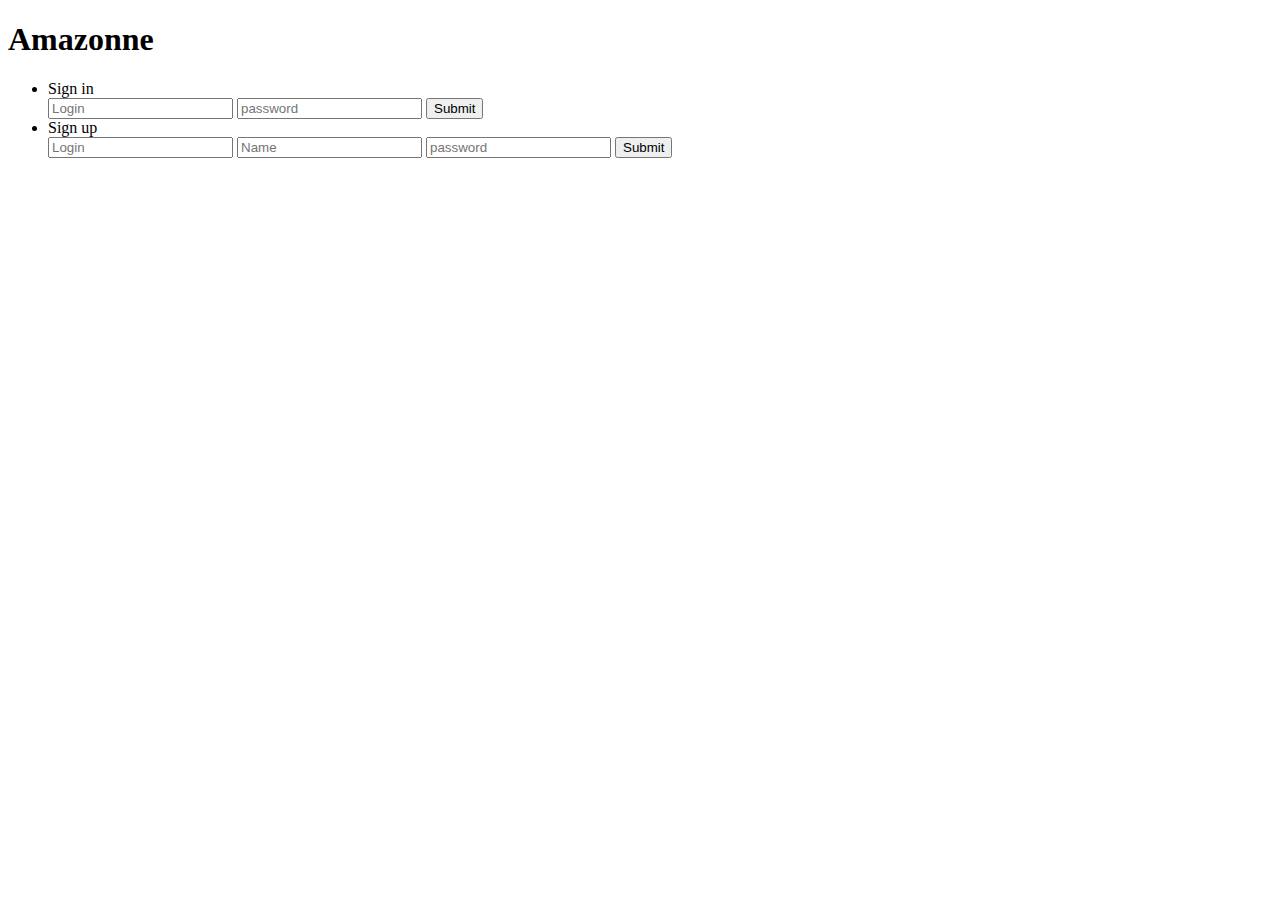
==== index.html @ 4ed9605a "Basic html" ====
<!DOCTYPE html>
<html>
<head>
	<meta charset="utf-8" />
	<link rel="stylesheet" type="text/css" href="style/global.css" />
	<title>Amazonne - Site officiel</title>
</head>
	<body>
		<header>
			<div id="right_header">
				<h1>Amazonne</h1>
			</div>
			<!-- Menu -->
			<div id="left_header">
				<ul>
					<div id="sign_in_div">
						<li>Sign in</li>
						<form method="post" action="#">
							<input type="text" name="#" class="sign_input" placeholder="Login" />
							<input type="password" name="#" class="sign_input" placeholder="password" />
							<input type="submit" name="#" class="sign_submit" />
						</form>
					</div>
					<div id="sign_up_div">
						<li>Sign up</li>
						<form method="post" action="#">
							<input type="text" name="#" class="sign_input" placeholder="Login" />
							<input type="text" name="#" class="sign_input" placeholder="Name" />
							<input type="password" name="#" class="sign_input" placeholder="password" />
							<input type="submit" name="#" class="sign_submit" />
						</form>
					</div>
				</ul>
			</div>
		</header>
		<div id="main_page">
			<section>
			</section>
			<footer>
			</footer>
		</div>
	</body>
</html>
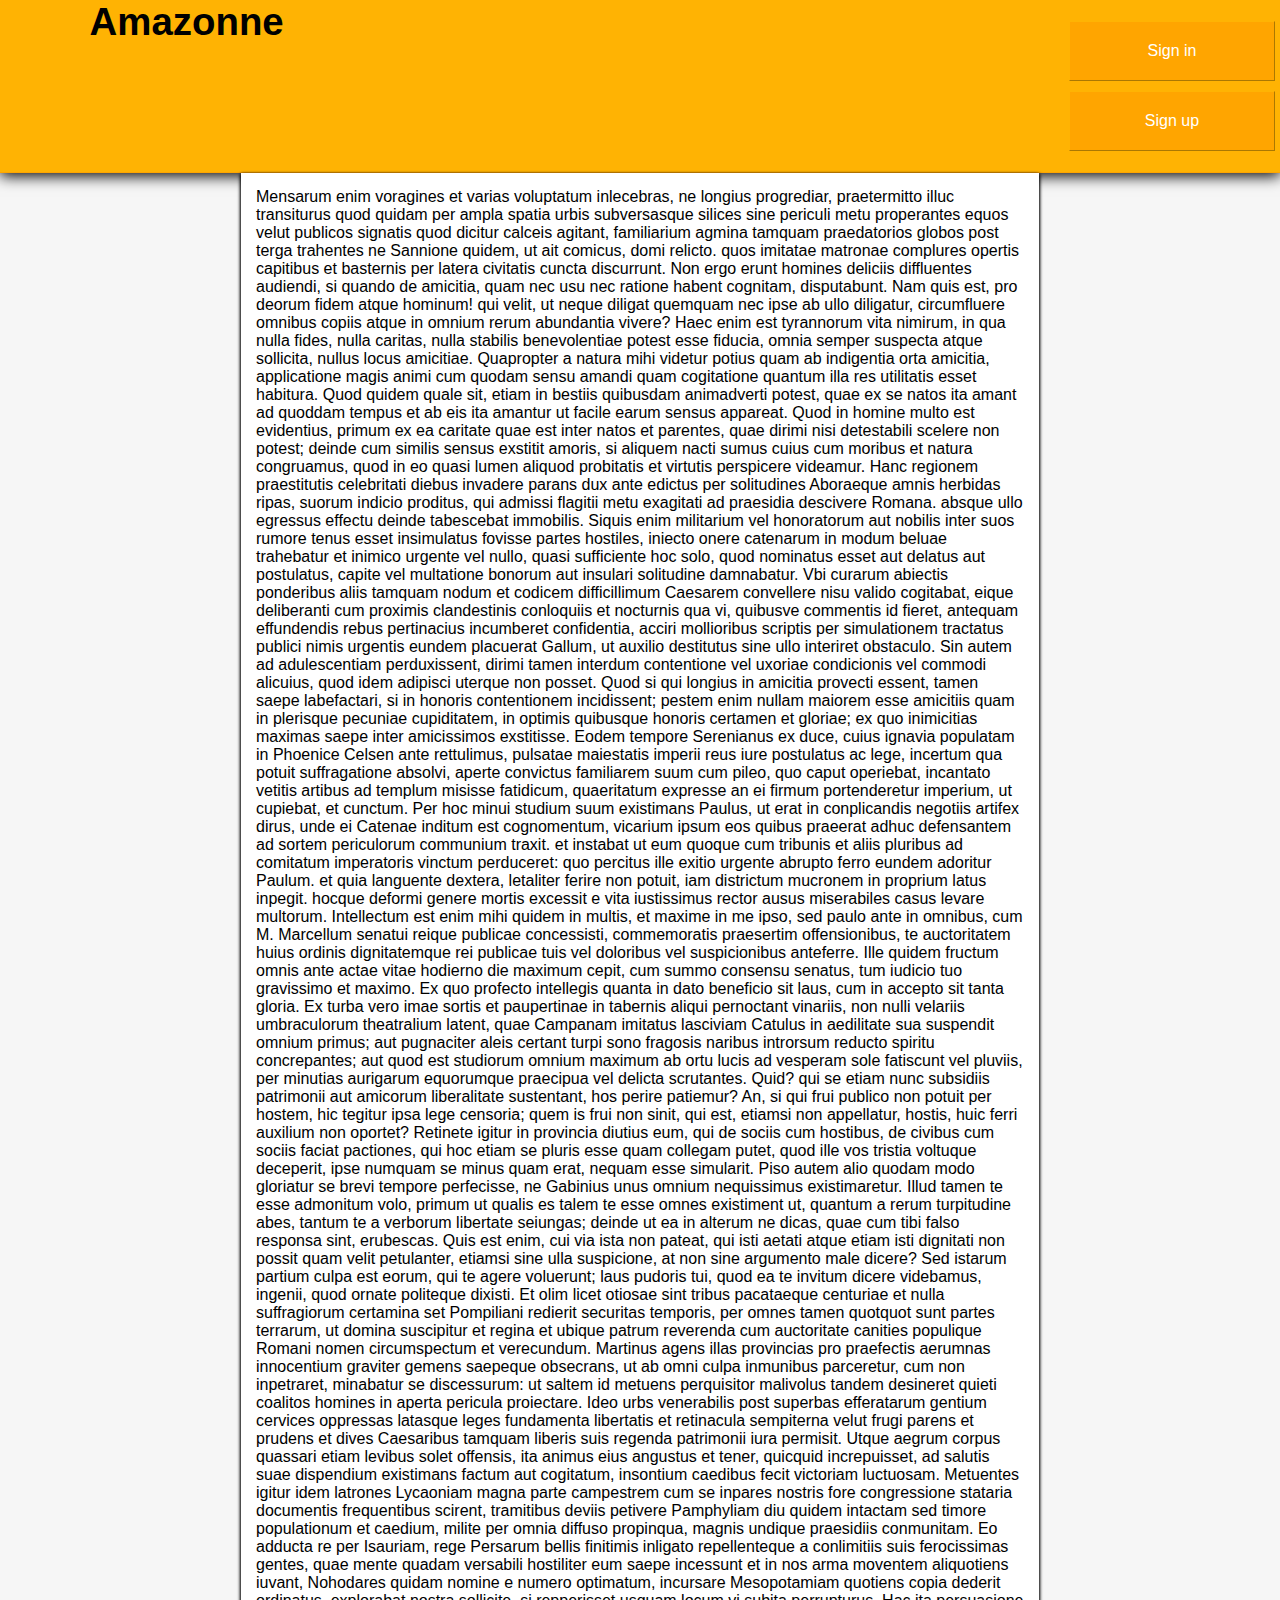
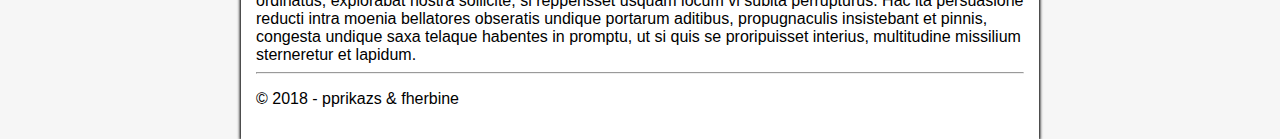
==== commit afcbc3a1: "Adding a first version of the index with CSS stylesheet" ====
--- a/index.html
+++ b/index.html
@@ -7,37 +7,85 @@
 </head>
 	<body>
 		<header>
-			<div id="right_header">
+			<div id="left_header">
 				<h1>Amazonne</h1>
 			</div>
 			<!-- Menu -->
-			<div id="left_header">
+			<div id="right_header">
 				<ul>
 					<div id="sign_in_div">
 						<li>Sign in</li>
+						<div id="sign_in_form">
 						<form method="post" action="#">
-							<input type="text" name="#" class="sign_input" placeholder="Login" />
-							<input type="password" name="#" class="sign_input" placeholder="password" />
-							<input type="submit" name="#" class="sign_submit" />
+							<input type="text" name="#" class="sign_input" placeholder="Login" /><br />
+							<input type="password" name="#" class="sign_input" placeholder="password" /><br />
+							<input type="submit" name="#" class="sign_submit" value="OK"/>
 						</form>
+						</div>
 					</div>
 					<div id="sign_up_div">
 						<li>Sign up</li>
+						<div id="sign_up_form">
 						<form method="post" action="#">
-							<input type="text" name="#" class="sign_input" placeholder="Login" />
-							<input type="text" name="#" class="sign_input" placeholder="Name" />
-							<input type="password" name="#" class="sign_input" placeholder="password" />
-							<input type="submit" name="#" class="sign_submit" />
+							<input type="text" name="#" class="sign_input" placeholder="Login" /><br />
+							<input type="text" name="#" class="sign_input" placeholder="Name" /><br />
+							<input type="password" name="#" class="sign_input" placeholder="password" /><br />
+							<input type="submit" name="#" class="sign_submit" value="OK"/>
 						</form>
+						</div>
 					</div>
 				</ul>
 			</div>
 		</header>
 		<div id="main_page">
 			<section>
+				<!--php : articles cf <article> divided by <hr/> !-->
+				Mensarum enim voragines et varias voluptatum inlecebras, ne longius progrediar, praetermitto illuc transiturus quod quidam per ampla spatia urbis subversasque silices sine periculi metu properantes equos velut publicos signatis quod dicitur calceis agitant, familiarium agmina tamquam praedatorios globos post terga trahentes ne Sannione quidem, ut ait comicus, domi relicto. quos imitatae matronae complures opertis capitibus et basternis per latera civitatis cuncta discurrunt.
+
+Non ergo erunt homines deliciis diffluentes audiendi, si quando de amicitia, quam nec usu nec ratione habent cognitam, disputabunt. Nam quis est, pro deorum fidem atque hominum! qui velit, ut neque diligat quemquam nec ipse ab ullo diligatur, circumfluere omnibus copiis atque in omnium rerum abundantia vivere? Haec enim est tyrannorum vita nimirum, in qua nulla fides, nulla caritas, nulla stabilis benevolentiae potest esse fiducia, omnia semper suspecta atque sollicita, nullus locus amicitiae.
+
+Quapropter a natura mihi videtur potius quam ab indigentia orta amicitia, applicatione magis animi cum quodam sensu amandi quam cogitatione quantum illa res utilitatis esset habitura. Quod quidem quale sit, etiam in bestiis quibusdam animadverti potest, quae ex se natos ita amant ad quoddam tempus et ab eis ita amantur ut facile earum sensus appareat. Quod in homine multo est evidentius, primum ex ea caritate quae est inter natos et parentes, quae dirimi nisi detestabili scelere non potest; deinde cum similis sensus exstitit amoris, si aliquem nacti sumus cuius cum moribus et natura congruamus, quod in eo quasi lumen aliquod probitatis et virtutis perspicere videamur.
+
+Hanc regionem praestitutis celebritati diebus invadere parans dux ante edictus per solitudines Aboraeque amnis herbidas ripas, suorum indicio proditus, qui admissi flagitii metu exagitati ad praesidia descivere Romana. absque ullo egressus effectu deinde tabescebat immobilis.
+
+Siquis enim militarium vel honoratorum aut nobilis inter suos rumore tenus esset insimulatus fovisse partes hostiles, iniecto onere catenarum in modum beluae trahebatur et inimico urgente vel nullo, quasi sufficiente hoc solo, quod nominatus esset aut delatus aut postulatus, capite vel multatione bonorum aut insulari solitudine damnabatur.
+
+Vbi curarum abiectis ponderibus aliis tamquam nodum et codicem difficillimum Caesarem convellere nisu valido cogitabat, eique deliberanti cum proximis clandestinis conloquiis et nocturnis qua vi, quibusve commentis id fieret, antequam effundendis rebus pertinacius incumberet confidentia, acciri mollioribus scriptis per simulationem tractatus publici nimis urgentis eundem placuerat Gallum, ut auxilio destitutus sine ullo interiret obstaculo.
+
+Sin autem ad adulescentiam perduxissent, dirimi tamen interdum contentione vel uxoriae condicionis vel commodi alicuius, quod idem adipisci uterque non posset. Quod si qui longius in amicitia provecti essent, tamen saepe labefactari, si in honoris contentionem incidissent; pestem enim nullam maiorem esse amicitiis quam in plerisque pecuniae cupiditatem, in optimis quibusque honoris certamen et gloriae; ex quo inimicitias maximas saepe inter amicissimos exstitisse.
+
+Eodem tempore Serenianus ex duce, cuius ignavia populatam in Phoenice Celsen ante rettulimus, pulsatae maiestatis imperii reus iure postulatus ac lege, incertum qua potuit suffragatione absolvi, aperte convictus familiarem suum cum pileo, quo caput operiebat, incantato vetitis artibus ad templum misisse fatidicum, quaeritatum expresse an ei firmum portenderetur imperium, ut cupiebat, et cunctum.
+
+Per hoc minui studium suum existimans Paulus, ut erat in conplicandis negotiis artifex dirus, unde ei Catenae inditum est cognomentum, vicarium ipsum eos quibus praeerat adhuc defensantem ad sortem periculorum communium traxit. et instabat ut eum quoque cum tribunis et aliis pluribus ad comitatum imperatoris vinctum perduceret: quo percitus ille exitio urgente abrupto ferro eundem adoritur Paulum. et quia languente dextera, letaliter ferire non potuit, iam districtum mucronem in proprium latus inpegit. hocque deformi genere mortis excessit e vita iustissimus rector ausus miserabiles casus levare multorum.
+
+Intellectum est enim mihi quidem in multis, et maxime in me ipso, sed paulo ante in omnibus, cum M. Marcellum senatui reique publicae concessisti, commemoratis praesertim offensionibus, te auctoritatem huius ordinis dignitatemque rei publicae tuis vel doloribus vel suspicionibus anteferre. Ille quidem fructum omnis ante actae vitae hodierno die maximum cepit, cum summo consensu senatus, tum iudicio tuo gravissimo et maximo. Ex quo profecto intellegis quanta in dato beneficio sit laus, cum in accepto sit tanta gloria.
+
+Ex turba vero imae sortis et paupertinae in tabernis aliqui pernoctant vinariis, non nulli velariis umbraculorum theatralium latent, quae Campanam imitatus lasciviam Catulus in aedilitate sua suspendit omnium primus; aut pugnaciter aleis certant turpi sono fragosis naribus introrsum reducto spiritu concrepantes; aut quod est studiorum omnium maximum ab ortu lucis ad vesperam sole fatiscunt vel pluviis, per minutias aurigarum equorumque praecipua vel delicta scrutantes.
+
+Quid? qui se etiam nunc subsidiis patrimonii aut amicorum liberalitate sustentant, hos perire patiemur? An, si qui frui publico non potuit per hostem, hic tegitur ipsa lege censoria; quem is frui non sinit, qui est, etiamsi non appellatur, hostis, huic ferri auxilium non oportet? Retinete igitur in provincia diutius eum, qui de sociis cum hostibus, de civibus cum sociis faciat pactiones, qui hoc etiam se pluris esse quam collegam putet, quod ille vos tristia voltuque deceperit, ipse numquam se minus quam erat, nequam esse simularit. Piso autem alio quodam modo gloriatur se brevi tempore perfecisse, ne Gabinius unus omnium nequissimus existimaretur.
+
+Illud tamen te esse admonitum volo, primum ut qualis es talem te esse omnes existiment ut, quantum a rerum turpitudine abes, tantum te a verborum libertate seiungas; deinde ut ea in alterum ne dicas, quae cum tibi falso responsa sint, erubescas. Quis est enim, cui via ista non pateat, qui isti aetati atque etiam isti dignitati non possit quam velit petulanter, etiamsi sine ulla suspicione, at non sine argumento male dicere? Sed istarum partium culpa est eorum, qui te agere voluerunt; laus pudoris tui, quod ea te invitum dicere videbamus, ingenii, quod ornate politeque dixisti.
+
+Et olim licet otiosae sint tribus pacataeque centuriae et nulla suffragiorum certamina set Pompiliani redierit securitas temporis, per omnes tamen quotquot sunt partes terrarum, ut domina suscipitur et regina et ubique patrum reverenda cum auctoritate canities populique Romani nomen circumspectum et verecundum.
+
+Martinus agens illas provincias pro praefectis aerumnas innocentium graviter gemens saepeque obsecrans, ut ab omni culpa inmunibus parceretur, cum non inpetraret, minabatur se discessurum: ut saltem id metuens perquisitor malivolus tandem desineret quieti coalitos homines in aperta pericula proiectare.
+
+Ideo urbs venerabilis post superbas efferatarum gentium cervices oppressas latasque leges fundamenta libertatis et retinacula sempiterna velut frugi parens et prudens et dives Caesaribus tamquam liberis suis regenda patrimonii iura permisit.
+
+Utque aegrum corpus quassari etiam levibus solet offensis, ita animus eius angustus et tener, quicquid increpuisset, ad salutis suae dispendium existimans factum aut cogitatum, insontium caedibus fecit victoriam luctuosam.
+
+Metuentes igitur idem latrones Lycaoniam magna parte campestrem cum se inpares nostris fore congressione stataria documentis frequentibus scirent, tramitibus deviis petivere Pamphyliam diu quidem intactam sed timore populationum et caedium, milite per omnia diffuso propinqua, magnis undique praesidiis conmunitam.
+
+Eo adducta re per Isauriam, rege Persarum bellis finitimis inligato repellenteque a conlimitiis suis ferocissimas gentes, quae mente quadam versabili hostiliter eum saepe incessunt et in nos arma moventem aliquotiens iuvant, Nohodares quidam nomine e numero optimatum, incursare Mesopotamiam quotiens copia dederit ordinatus, explorabat nostra sollicite, si repperisset usquam locum vi subita perrupturus.
+
+Hac ita persuasione reducti intra moenia bellatores obseratis undique portarum aditibus, propugnaculis insistebant et pinnis, congesta undique saxa telaque habentes in promptu, ut si quis se proripuisset interius, multitudine missilium sterneretur et lapidum.
 			</section>
 			<footer>
+				<hr />
+				<p>© 2018 - pprikazs & fherbine</p>
 			</footer>
 		</div>
+		<div>
+		</div id="back1"></div>
 	</body>
 </html>--- a/style/global.css
+++ b/style/global.css
@@ -0,0 +1,130 @@
+body
+{
+	font-family: Arial, sans-serif;
+	margin:0;
+	background-color: #f6f6f6;
+}
+header
+{
+	margin:auto;
+	background-color: #ffb303;
+	/*height:150px;*/
+	border-bottom: 1px solid orange;
+	/*width: 90%;*/
+	width:100%;
+	display: flex;
+	flex-direction: raw;
+	justify-content: space-between;
+	box-shadow: 0px 3px 14px black;
+}
+#left_header
+{
+	font-family: Fantasy, Arial, sans-serif;
+	padding-left: 7%;
+	font-size: 1.5vw;
+	margin:0;
+}
+h1
+{
+	margin:0;
+}
+#right_header
+{
+	width: 20%;
+	/*border: 1px solid green;*/
+}
+#right_header ul
+{
+	/*border:1px solid red;*/
+	display: flex;
+	flex-direction: column;
+	justify-content: space-around;
+	list-style-type: none;
+}
+#sign_in_div, #sign_up_div
+{
+	border: 1px outset #ffb303;
+}
+#right_header div
+{
+	text-align: center;
+	color: white;
+	padding: 20px;
+	background-color: orange;
+	margin:5px;
+}
+#sign_in_form, #sign_up_form
+{
+	display:none;
+}
+#sign_in_div:hover, #sign_up_div:hover
+{
+	background-color: #ff9900;
+	border: 1px inset #ffb303;
+}
+#sign_in_div:hover #sign_in_form
+{
+	display: block;
+	/*height: 100px;*/
+	width: 12vw;
+	position: absolute;
+	background: none;
+	display: flex;
+	/*border: 1px solid blue;*/
+}
+#sign_up_div:hover #sign_up_form
+{
+	display: block;
+	position: absolute;
+	/*height: 100px;*/
+	width: 12vw;
+	background: none;
+	display: flex;
+	/*border: 1px solid blue;*/
+}
+#sign_in_form form, #sign_up_form form
+{
+	margin: auto;
+	padding: 10px;
+	width: 100%;
+	background-color: #ff9900;
+	border: 1px solid #ffb303;
+	display: flex;
+	flex-direction: column;
+	justify-content: space-around;
+	position: relative;
+	top: -6px;
+}
+.sign_input
+{
+	margin: auto;
+	width:80%;
+	height:25px;
+}
+.sign_submit
+{
+	margin: auto;
+	width:80%;
+	border: none;
+	background-color: #ff9900;
+	border: 1px outset #ffb303;
+	height:50px;
+	color: white;
+	font-size: 0.6vw;
+	text-shadow: 1px 1px 0px black;
+}
+.sign_submit:hover
+{
+	background-color: #ff9900;
+	border: 1px inset #ffb303;
+	text-shadow: -1px -1px 2px #ffb303;
+}
+#main_page
+{
+	background-color: white;
+	/*border: 1px solid black;*/
+	box-shadow: 1px 1px 3px black, -1px 1px 3px black;
+	margin:auto;
+	width:60%;
+	padding: 15px;
+}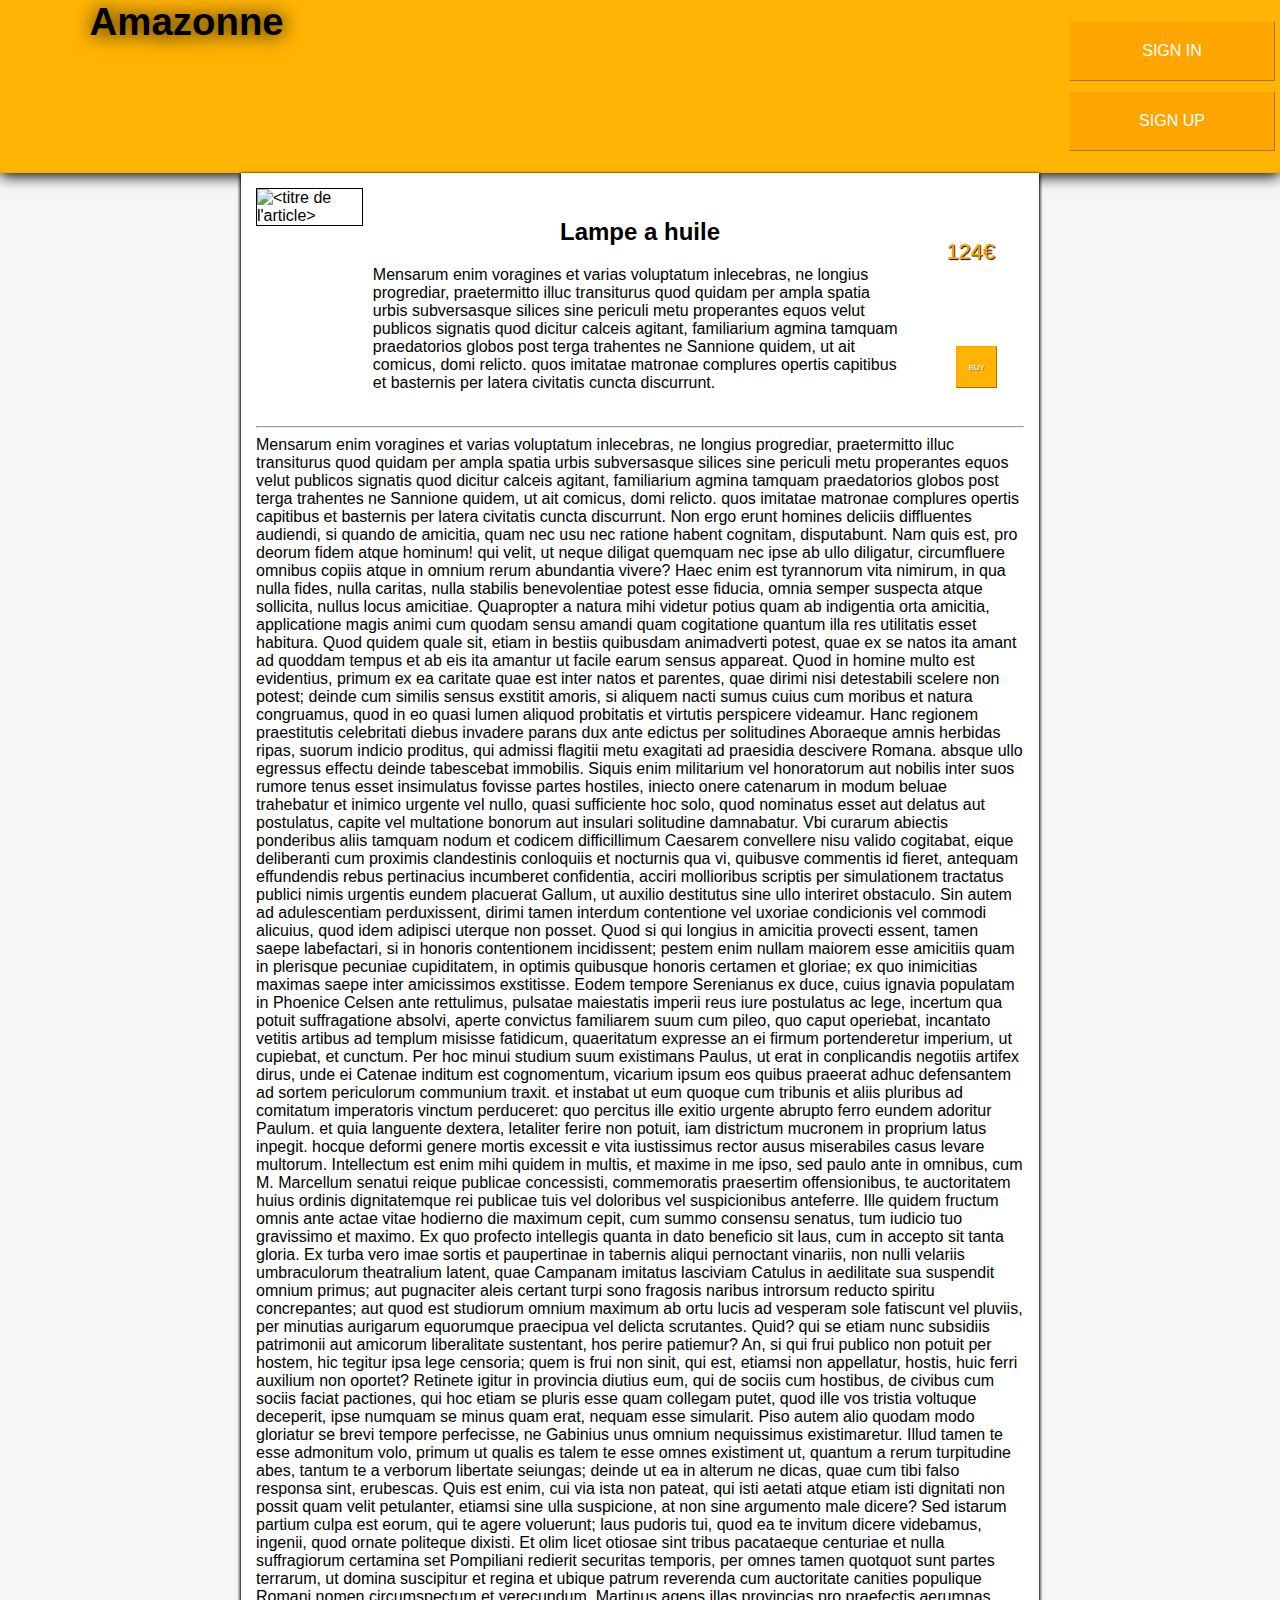
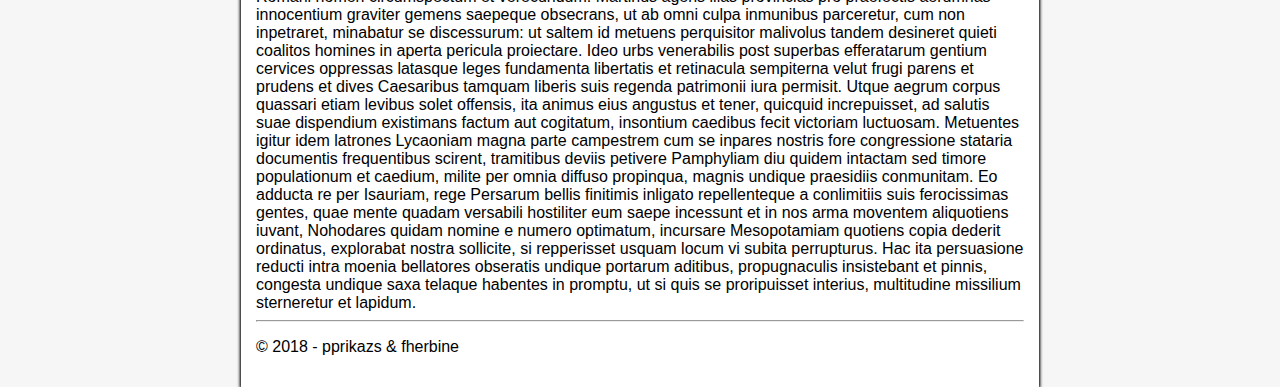
==== commit 2073ed16: "Adding an article preview for php" ====
--- a/index.html
+++ b/index.html
@@ -14,7 +14,7 @@
 			<div id="right_header">
 				<ul>
 					<div id="sign_in_div">
-						<li>Sign in</li>
+						<li>SIGN IN</li>
 						<div id="sign_in_form">
 						<form method="post" action="#">
 							<input type="text" name="#" class="sign_input" placeholder="Login" /><br />
@@ -24,7 +24,7 @@
 						</div>
 					</div>
 					<div id="sign_up_div">
-						<li>Sign up</li>
+						<li>SIGN UP</li>
 						<div id="sign_up_form">
 						<form method="post" action="#">
 							<input type="text" name="#" class="sign_input" placeholder="Login" /><br />
@@ -39,6 +39,28 @@
 		</header>
 		<div id="main_page">
 			<section>
+				<!-- ====================================================================================================================== Exemple article ================================================================================================================== -->
+				<article class="product_art">
+					<div class="art_img">
+						<img src="http://s2.e-monsite.com/2010/01/19/775072721-1235743680-lampe-a-l-huile-jpg.jpg" alt="<titre de l'article>" title="<titre de l'article>" /> <!--penser image backup si non donné ... -->
+					</div>
+
+					<div class="art_desc">
+						<h2 class="art_title">Lampe a huile</h2>
+						<p>
+							Mensarum enim voragines et varias voluptatum inlecebras, ne longius progrediar, praetermitto illuc transiturus quod quidam per ampla spatia urbis subversasque silices sine periculi metu properantes equos velut publicos signatis quod dicitur calceis agitant, familiarium agmina tamquam praedatorios globos post terga trahentes ne Sannione quidem, ut ait comicus, domi relicto. quos imitatae matronae complures opertis capitibus et basternis per latera civitatis cuncta discurrunt.
+						</p>
+					</div>
+
+					<div class="art_aside">
+						<h3 class="art_cost">124€</h3>
+						<form action="#" method="get" class="art_form"> <!-- GET ? -->
+							<input type="submit" name="BUY02115511551523" value="BUY" class="art_sub" /> <!-- BUY(art_id) -->
+						</form>
+					</div>
+				</article>
+				<hr />
+				<!-- ====================================================================================================================== Exemple article ================================================================================================================== -->
 				<!--php : articles cf <article> divided by <hr/> !-->
 				Mensarum enim voragines et varias voluptatum inlecebras, ne longius progrediar, praetermitto illuc transiturus quod quidam per ampla spatia urbis subversasque silices sine periculi metu properantes equos velut publicos signatis quod dicitur calceis agitant, familiarium agmina tamquam praedatorios globos post terga trahentes ne Sannione quidem, ut ait comicus, domi relicto. quos imitatae matronae complures opertis capitibus et basternis per latera civitatis cuncta discurrunt.
 
--- a/style/global.css
+++ b/style/global.css
@@ -1,6 +1,6 @@
 body
 {
-	font-family: Arial, sans-serif;
+	font-family: Verdana, Arial, sans-serif;
 	margin:0;
 	background-color: #f6f6f6;
 }
@@ -27,6 +27,7 @@
 h1
 {
 	margin:0;
+	text-shadow: 1px 1px 20px black;
 }
 #right_header
 {
@@ -41,6 +42,7 @@
 	justify-content: space-around;
 	list-style-type: none;
 }
+/* -------------------------------------------------------------------- Home page spec ... -------------------------------------------------------------------------------------------------- */
 #sign_in_div, #sign_up_div
 {
 	border: 1px outset #ffb303;
@@ -119,6 +121,7 @@
 	border: 1px inset #ffb303;
 	text-shadow: -1px -1px 2px #ffb303;
 }
+/* [base64]*/
 #main_page
 {
 	background-color: white;
@@ -127,4 +130,69 @@
 	margin:auto;
 	width:60%;
 	padding: 15px;
+}
+/* ------------------------------------------------------------------------------ Articles spec -------------------------------------------------------------------- */
+/* ----------------- main layout ----------- */
+.product_art
+{
+	width: 100%;
+	display: flex;
+	flex-direction: raw;
+	justify-content: space-around;
+	/*border: 1px solid black;*/
+}
+.art_img
+{
+	/*border: 1px solid black;*/
+	width: 20%;
+}
+.art_img img
+{
+	width: 90%;
+	border: 1px solid black;
+}
+.art_desc
+{
+	padding: 10px;
+	/*border: 1px solid black;*/
+	width: 100%;
+}
+.art_aside
+{
+	/*border: 1px solid black;*/
+	width:20%;
+	display: flex;
+	flex-direction: column;
+	justify-content: space-around;
+	align-items: center;
+}
+/* --------------------- details -------------------------- */
+.art_title
+{
+	text-align: center;
+}
+.art_cost
+{
+	font-family: Arial;
+	font-size: 1.7vw;
+	color: orange;
+	text-shadow: 1px 1px 1px black;
+	font-weight: 100;
+}
+.art_sub
+{
+	width: 140%;
+	margin: auto;
+	border: none;
+	background-color: #ffb303;
+	border: 1px outset orange;
+	height:42px;
+	color: white;
+	font-size: 0.6vw;
+	text-shadow: 1px 1px 0px grey;
+}
+.art_sub:hover
+{
+	background-color: orange;
+	border: 1px inset #ff9900;
 }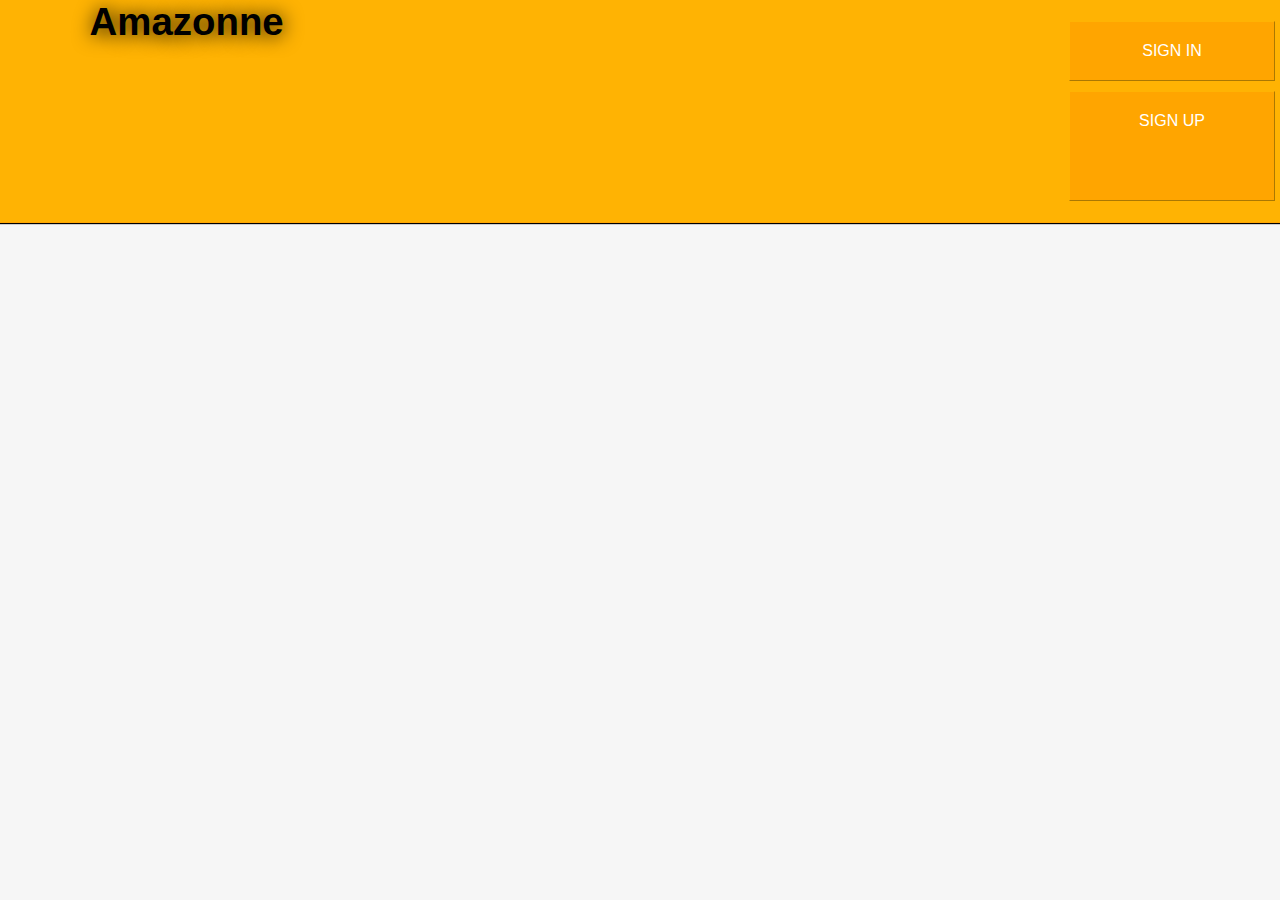
==== commit 48120fa0: "updating" ====
--- a/index.html
+++ b/index.html
@@ -16,21 +16,21 @@
 					<div id="sign_in_div">
 						<li>SIGN IN</li>
 						<div id="sign_in_form">
-						<form method="post" action="#">
-							<input type="text" name="#" class="sign_input" placeholder="Login" /><br />
-							<input type="password" name="#" class="sign_input" placeholder="password" /><br />
-							<input type="submit" name="#" class="sign_submit" value="OK"/>
+						<form method="post" action="#"> <!-- src.php ? => connexion -->
+							<input type="text" name="login" class="sign_input" placeholder="Login" /><br />
+							<input type="password" name="passwd" class="sign_input" placeholder="password" /><br />
+							<input type="submit" name="submit" class="sign_submit" value="OK"/>
 						</form>
 						</div>
 					</div>
 					<div id="sign_up_div">
 						<li>SIGN UP</li>
 						<div id="sign_up_form">
-						<form method="post" action="#">
-							<input type="text" name="#" class="sign_input" placeholder="Login" /><br />
-							<input type="text" name="#" class="sign_input" placeholder="Name" /><br />
-							<input type="password" name="#" class="sign_input" placeholder="password" /><br />
-							<input type="submit" name="#" class="sign_submit" value="OK"/>
+						<form method="post" action="#"> <!--- src.php ? Inscription -- >
+							<input type="text" name="login" class="sign_input" placeholder="Login" /><br />
+							<input type="text" name="realname" class="sign_input" placeholder="Name" /><br />
+							<input type="password" name="passwd" class="sign_input" placeholder="password" /><br />
+							<input type="submit" name="submit" class="sign_submit" value="OK"/>
 						</form>
 						</div>
 					</div>
@@ -40,6 +40,9 @@
 		<div id="main_page">
 			<section>
 				<!-- ====================================================================================================================== Exemple article ================================================================================================================== -->
+				<!-- 
+										Format d'article a adopter avec les memes, classes
+				-->
 				<article class="product_art">
 					<div class="art_img">
 						<img src="http://s2.e-monsite.com/2010/01/19/775072721-1235743680-lampe-a-l-huile-jpg.jpg" alt="<titre de l'article>" title="<titre de l'article>" /> <!--penser image backup si non donné ... -->
--- a/style/global.css
+++ b/style/global.css
@@ -6,6 +6,7 @@
 }
 header
 {
+	position: relative;
 	margin:auto;
 	background-color: #ffb303;
 	/*height:150px;*/
@@ -15,7 +16,7 @@
 	display: flex;
 	flex-direction: raw;
 	justify-content: space-between;
-	box-shadow: 0px 3px 14px black;
+	box-shadow: 0px 1px 1px black;
 }
 #left_header
 {
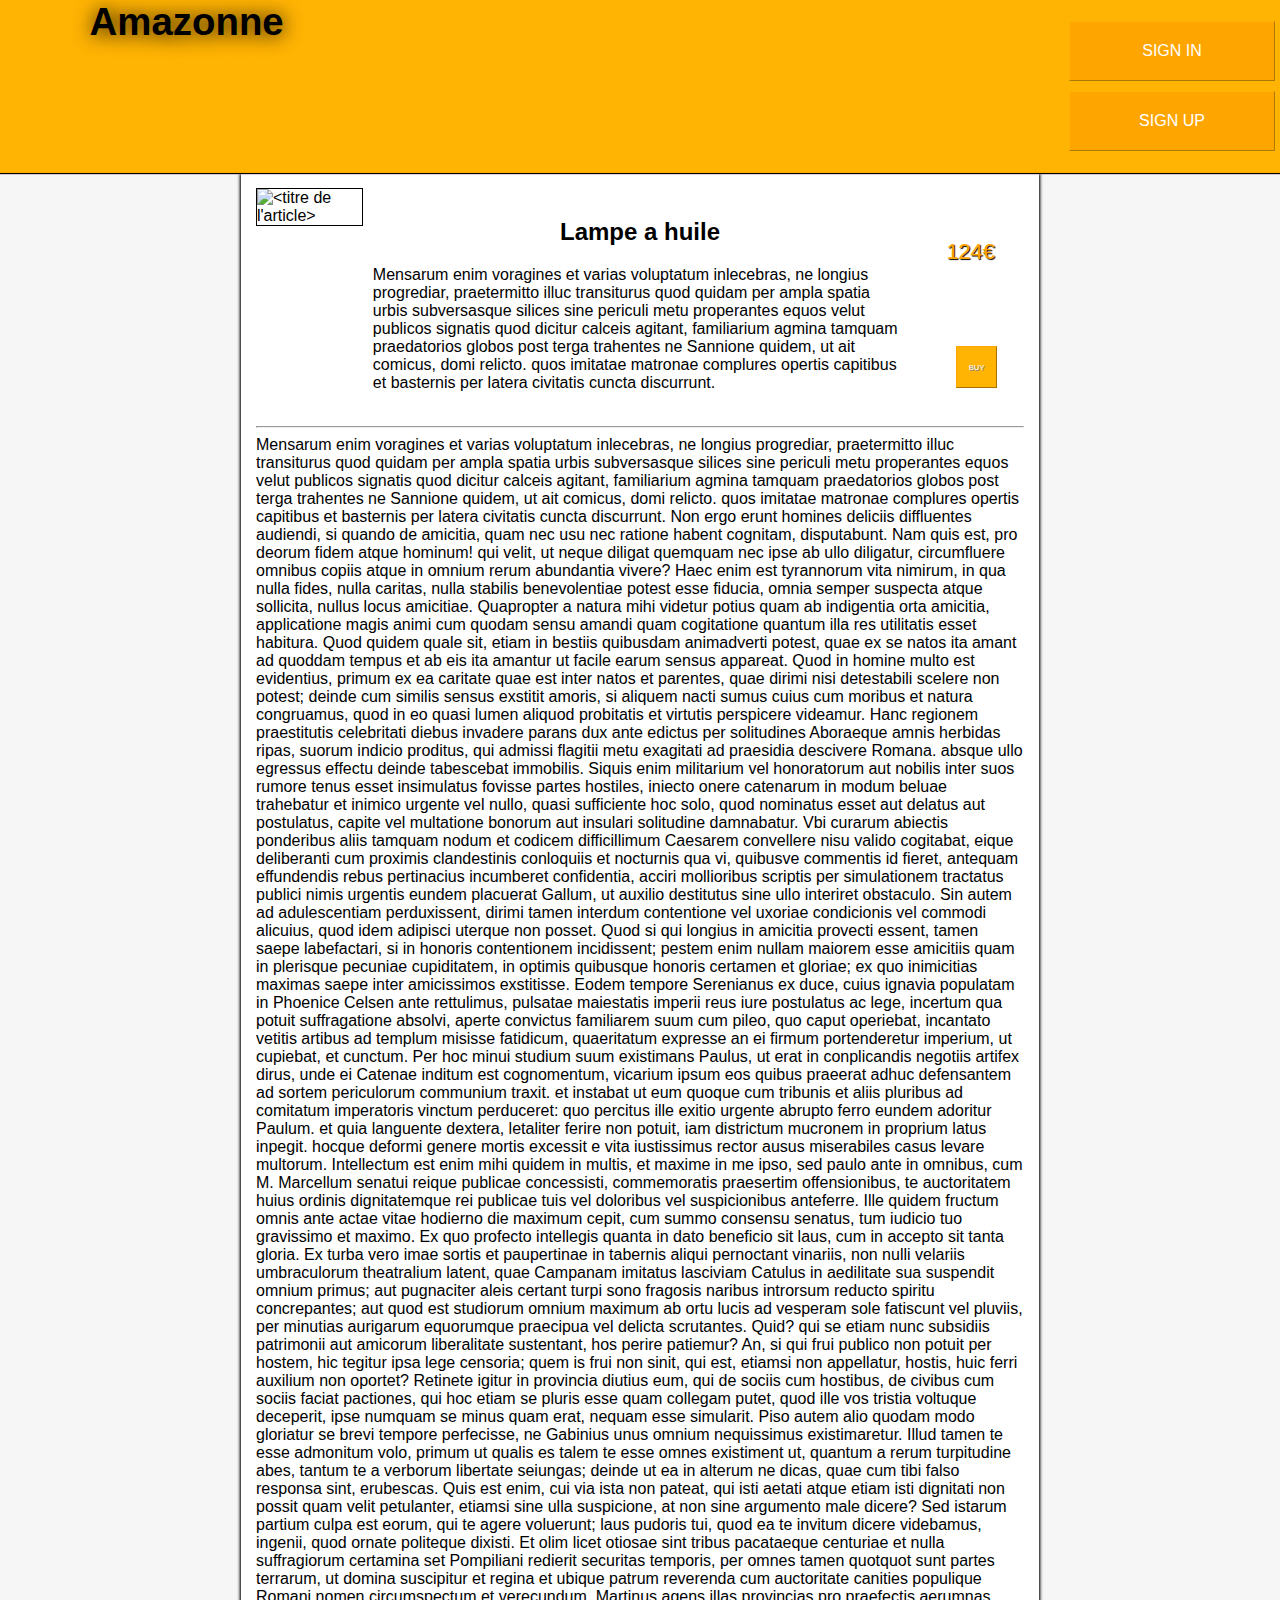
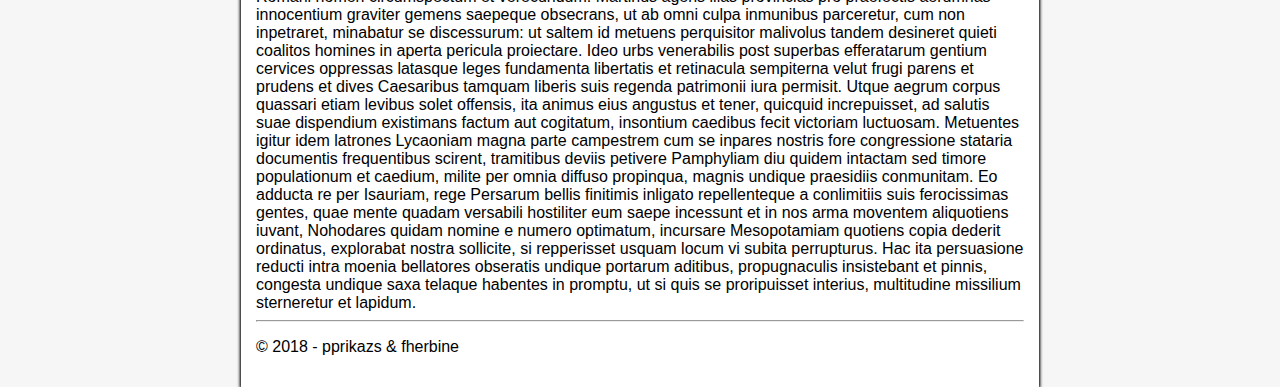
==== commit 06f317f9: "Resolving a layout issue" ====
--- a/index.html
+++ b/index.html
@@ -26,7 +26,7 @@
 					<div id="sign_up_div">
 						<li>SIGN UP</li>
 						<div id="sign_up_form">
-						<form method="post" action="#"> <!--- src.php ? Inscription -- >
+						<form method="post" action="#"> <!--- src.php ? Inscription -->
 							<input type="text" name="login" class="sign_input" placeholder="Login" /><br />
 							<input type="text" name="realname" class="sign_input" placeholder="Name" /><br />
 							<input type="password" name="passwd" class="sign_input" placeholder="password" /><br />
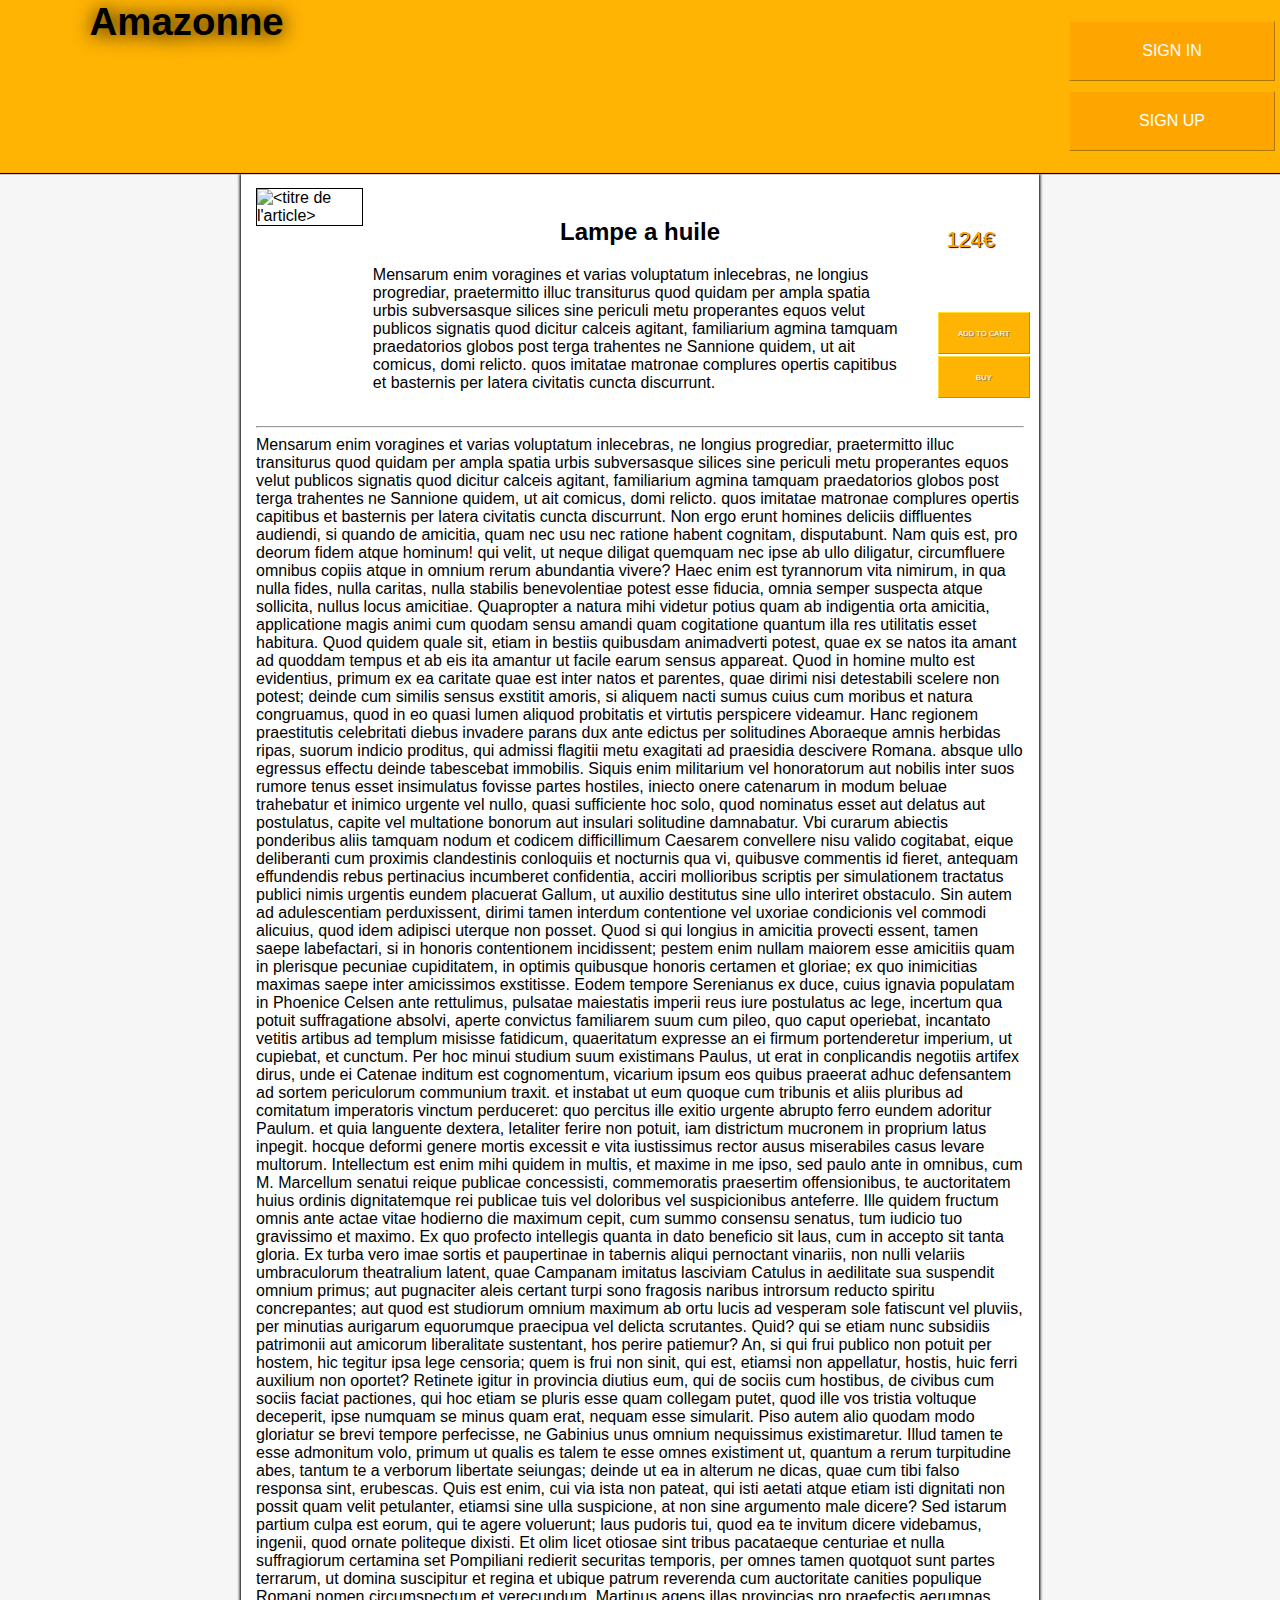
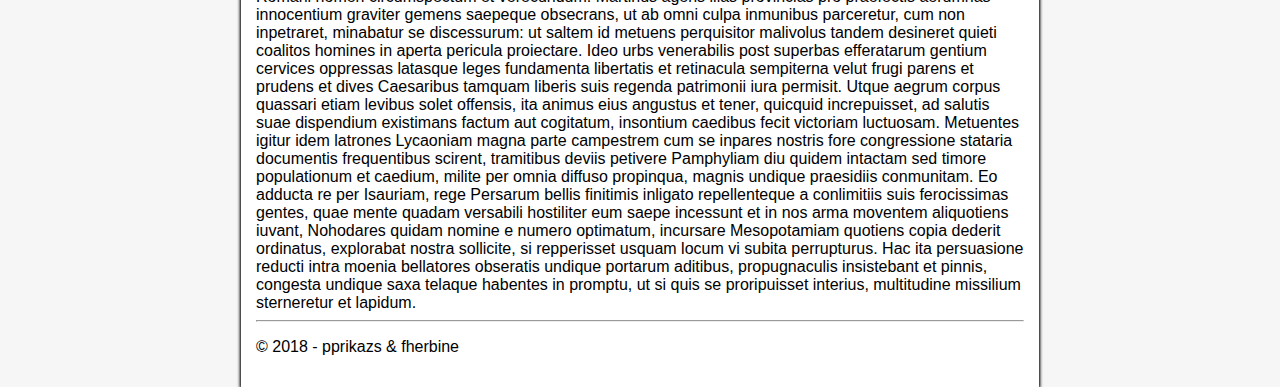
==== commit b4e9fbac: "Modifying buttons layout" ====
--- a/index.html
+++ b/index.html
@@ -57,9 +57,14 @@
 
 					<div class="art_aside">
 						<h3 class="art_cost">124€</h3>
+						<div>
+						<form action="#" method="get" class="art_form"> <!-- GET ? -->
+							<input type="submit" name="CART02115511551523" value="ADD TO CART" class="art_sub" /> <!-- BUY(art_id) -->
+						</form>
 						<form action="#" method="get" class="art_form"> <!-- GET ? -->
 							<input type="submit" name="BUY02115511551523" value="BUY" class="art_sub" /> <!-- BUY(art_id) -->
 						</form>
+						</div>
 					</div>
 				</article>
 				<hr />
--- a/style/global.css
+++ b/style/global.css
@@ -167,6 +167,10 @@
 	justify-content: space-around;
 	align-items: center;
 }
+.art_form
+{
+	margin: 2px;
+}
 /* --------------------- details -------------------------- */
 .art_title
 {
@@ -186,7 +190,7 @@
 	margin: auto;
 	border: none;
 	background-color: #ffb303;
-	border: 1px outset orange;
+	border: 1px outset #FFDD33;
 	height:42px;
 	color: white;
 	font-size: 0.6vw;
@@ -195,5 +199,5 @@
 .art_sub:hover
 {
 	background-color: orange;
-	border: 1px inset #ff9900;
+	border: 1px inset #FFDD33;
 }